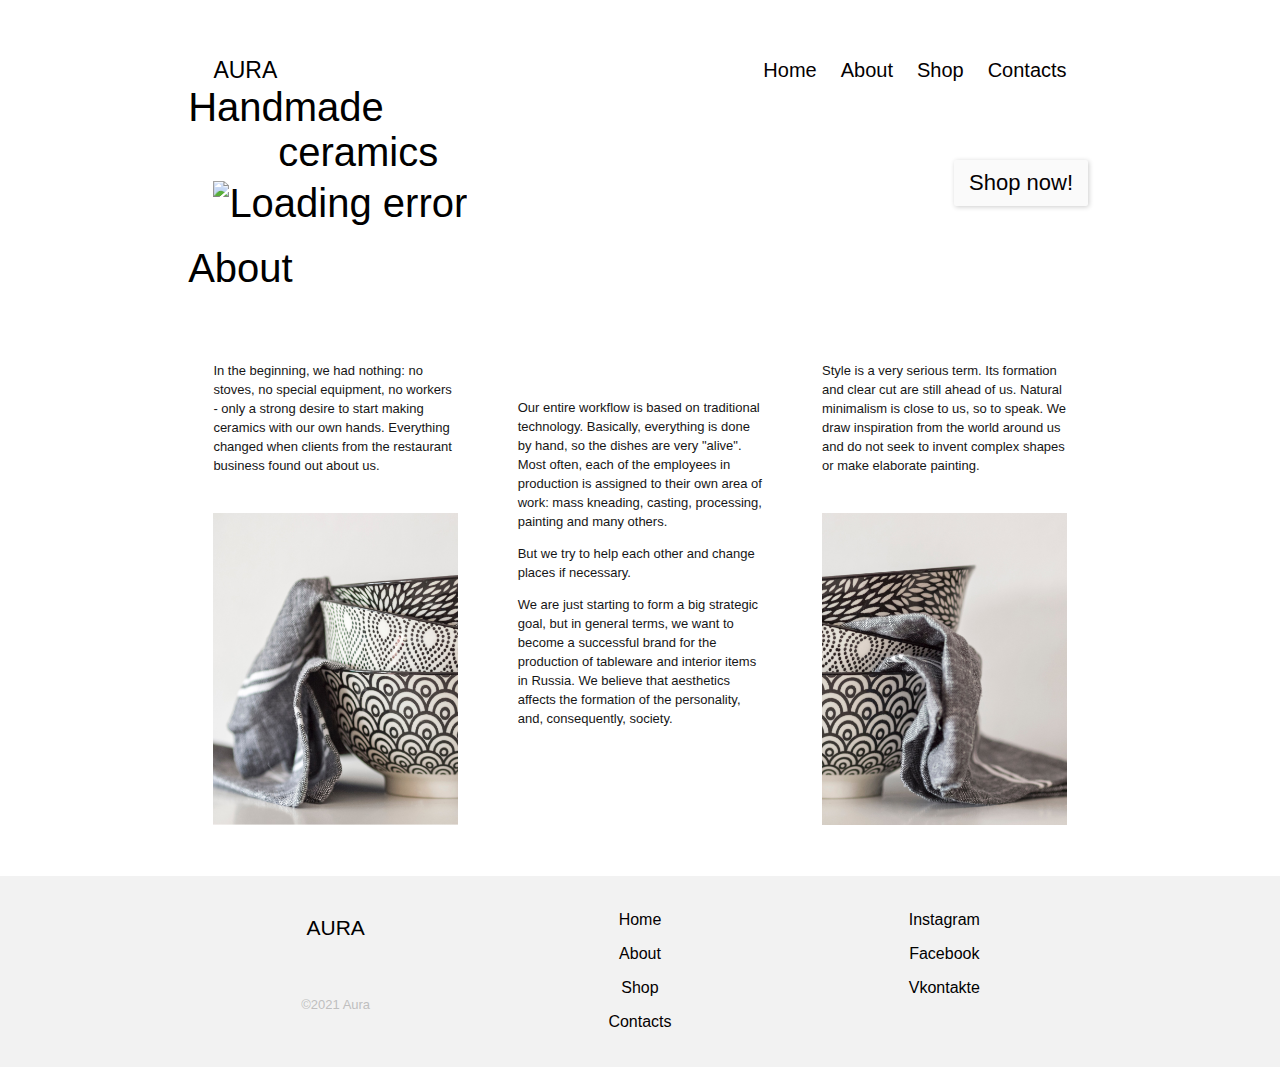
==== about.html @ 35411ad2 "First commit" ====
<!DOCTYPE html>
<html lang="en">
<head>
    <meta charset="UTF-8">
    <title>About</title>
    <link href="css/all.css" type="text/css" rel="stylesheet">
</head>
<body>
<nav class="top-menu">
    <a class="navbar-logo">AURA</a>
    <ul class="menu-main">
        <li><a href="index.html">Home</a></li>
        <li><a href="about.html">About</a></li>
        <li><a href="shop.html">Shop</a></li>
        <li><a href="contacts.html">Contacts</a></li>
    </ul>
</nav>
<div class="slide">
        <img class="picture-in-slide" src="Images/ceramics.jpg" alt="Loading error"/>
        <div class="heading1">
            <p>Handmade</p>
            <p class="heading1-lower">ceramics</p>
        </div>
        <p class="heading2">About</p>
        <div class="button-position">
            <div class="main-button"><a href="shop.html">Shop now!</a></div>
        </div>
</div>
<div id="article">
        <div class="upper-in-article">
            <p>In the beginning, we had nothing: no stoves, no special equipment, no workers - only a strong desire to
                start making ceramics with our own hands. Everything changed when clients from the restaurant business
                found out about us.</p>
        </div>
        <img class="picture-in-article1" src="Images/half_1.jpg" alt="Loading error">
        <div class="middle-in-article">
            <p>Our entire workflow is based on traditional technology. Basically, everything is done by hand, so the
                dishes are very "alive". Most often, each of the employees in production is assigned to their own area
                of work: mass kneading, casting, processing, painting and many others.</p>
            <p>But we try to help each other and change places if necessary.</p>
            <p>We are just starting to form a big strategic goal, but in general terms, we want to become a successful
                brand for the production of tableware and interior items in Russia. We believe that aesthetics affects
                the formation of the personality, and, consequently, society.</p>
        </div>

        <div class="lower-in-article">
            <p>Style is a very serious term. Its formation and clear cut are still ahead of us. Natural minimalism is
                close to us, so to speak. We draw inspiration from the world around us and do not seek to invent complex
                shapes or make elaborate painting.</p>
        </div>
        <img class="picture-in-article2" src="Images/half_2.jpg" alt="Loading error">
</div>
<div id="footer">
    <div class="information-in-footer">
        <div class="column1">
            <p class="logo">AURA</p>
        </div>
        <p class="copy">&copy2021 Aura</p>
        <div class="column2">
            <p><a href="index.html">Home</a></p><a href="about.html">About</a><p><a href="shop.html">Shop</a></p>
            <a href="contacts.html">Contacts</a><p></p>
        </div>
        <div class="column3">
            <p>Instagram</p><p>Facebook</p><p>Vkontakte</p>
        </div>
    </div>
</div>
</body>
</html>
---- css/all.css ----
/*ОБЩЕЕ*/
body {
    width: 100%;
    margin: 0;
}
/*MENU*/
.top-menu {
    width: 66.66%;
    margin: 20px 16.67%;
    padding: 20px 0 40px 0;
}
.navbar-logo {
    display: inline-block;
    line-height: 61px;
    font-size: 23px;
    font-family: 'Poiret One', sans-serif;}
.menu-main {
    margin: 0;
    padding: 0;
    float: right;}
.menu-main li {display: inline-block;}
.menu-main a {
    text-decoration: none;
    display: block;
    position: relative;
    line-height: 61px;
    padding-left: 20px;
    font-size: 20px;
    font-family: 'Poiret One', sans-serif;
    color: #040001;
}
.menu-main a {
    opacity: 1;
    transition: .2s linear;
}
.menu-main a:hover {opacity: 0.6;}

@media (max-width: 660px) {
    .menu-main {
        float: none;
        padding-top: 20px;
    }
    .top-menu {
        text-align: center;
        padding: 20px 0 40px 0;
    }
    .menu-main a {padding: 0 10px;}
    .slide {font-size: 30px;}
}
@media (max-width: 600px) {
    .menu-main li {
        display: block;
    }
}
/*ПОДВАЛ*/
#footer {
    display: inline-block;
    text-align: center;
    width: 66.66%;
    padding: 1.5% 16.67%;
    background-color: #f2f2f2;
    font-size: 16px;
    font-family: 'Poiret One', sans-serif;
}
#footer a {
    text-decoration: none;
    color: #040001;
}
.information-in-footer {
    display: grid;
    grid-column-gap: 7%;
    grid-template-columns: repeat(3, 1fr);
}
.column1 {grid-area: 1 / 1 / 2 / 2;}
.column2 {grid-area: 1 / 2 / 3 / 3;}
.column3 {grid-area: 1 / 3 / 3 / 4;}
.logo {font-size: 21px}
.copy {
    grid-area: 2 / 1 / 3 / 2;
    font-size: 13px;
    color: #bfbfbf;
    font-family: 'Open Sans', sans-serif;}

/*ABOUT*/

.slide {
    position: relative;
    font-size: 40px;
    font-family: "Poiret One", sans-serif;}
.slide p {margin: 0;}

.heading1 {
    position: absolute;
    bottom: 83%;
    left: 14.7%;
}
.heading2 {position: absolute;
    left: 14.7%;}

.button-position {
    position: absolute;
    bottom: 47%;
    right: 15%;
}
.main-button {
    font-family: "Poiret One", sans-serif;
    text-align: center;
    font-size: 22px;
    padding: 10px 15px;
    display: inline-block;
    background: #fafafa;
    margin-top: 20px;
    box-shadow: 1px 1px 5px rgba(0,0,0,0.2);
    border-radius: 2px;
    border-style: none;
    transition: all ease 0.3s;
}

.main-button:active {box-shadow: 4px 4px 3px rgba(0,0,0,0.2);}
.main-button a {
    text-decoration: none;
    color: #040001;
}
.heading1-lower {padding-left: 90px;}

.picture-in-slide {
    width: 66.66%;
    margin: 20px 16.67%;}

#article {
    display: grid;
    grid-column-gap: 7%;
    grid-template-columns: repeat(3, 1fr);
    width: 66.66%;
    margin: 8% 16.67% 4%;
    font-size: 13px;
    color: #161616;
    line-height: 19px;
    font-family: 'Open Sans', sans-serif;
}
.picture-in-article1 {width: 100%;
    grid-area: 2 / 1 / 3 / 2;
}
.picture-in-article2 {width: 100%;
    grid-area: 2 / 3 / 3 / 4;}
.upper-in-article {
    grid-area: 1 / 1 / 2 / 2;
    padding-bottom: 10%;
}
.middle-in-article {
    grid-area: 1 / 2 / 3 / 3;
    padding-top: 15%;
}
.lower-in-article {grid-area: 1 / 3 / 2 / 4;}

@media (max-width: 750px) {
    #article {
        grid-row-gap: 20px;
        margin-top: 13%;
    }
    .picture-in-article1 {width: 100%;
        grid-area: 2 / 1 / 3 / 4;
        padding: 0;
    }
    .picture-in-article2 {width: 100%;
        grid-area: 4 / 1 / 5 / 4;
        padding: 0;}
    .upper-in-article {
        grid-area: 1 / 1 / 2 / 4;
        padding: 0;}
    .middle-in-article {
        grid-area: 3 / 1 / 4 / 4;
        padding: 0;
    }
    .lower-in-article {grid-area: 5 / 1 / 6 / 4;
        padding: 0;}
}
/*HOME*/

.heading1-home {
    position: absolute;
    left: 14.7%;
}

.plate1 {
    position: absolute;
    width: 17%;
    display: flex;
    top: 20%;
    left: 10%;
}
.plate1 img {width: 100%;}
.plate2 {
    position: absolute;
    width: 17%;
    display: flex;
    top: 5%;
    left: 52%;
}
.plate3 {
    position: absolute;
    width: 15%;
    display: flex;
    top: 55%;
    right: 0.2%;
}
.plate2 img {width: 100%;}
.plate3 img {width: 100%;}

.cup1 {
    position: absolute;
    width: 17%;
    display: flex;
    top: 40%;
    left: 25%;
}
.cup1 img {
    width: 100%;}
.cup2 {
    position: absolute;
    width: 14%;
    display: flex;
    top: 13%;
    right: 15%;
}
.cup2 img {width: 100%;}
.back {
    position: absolute;
    width: 67.5%;
    display: flex;
    top: 45%;
    right: -8%;
    transform: rotate(190deg);
}
.back img {width: 100%;}
.plate4 {
    position: absolute;
    width: 26.5%;
    display: flex;
    top: 50%;
    left: -5%;
    transform: rotate(-20deg);
}
.plate5 {
    position: absolute;
    width: 36%;
    display: flex;
    top: 65%;
    right: -5%;
    transform: rotate(20deg);
}
.plate4 img {width: 100%;}
.plate5 img {width: 100%;}

.plate6 {
    position: absolute;
    width: 37.5%;
    display: flex;
    top: 180%;
    left: -15%;
}
.plate6 img {width: 100%;}
.text-home1 {
    position: absolute;
    top: 125%;
    padding: 5%;
    margin: 0 20%;
    background: white;
    width: 50%;
}
.t1 {font-family: "Poiret One", sans-serif;
    font-size: 22px;}
.t2 {font-family: "Open Sans", sans-serif;
    font-size: 13px;}
.text-home2 {
    position: absolute;
    top: 175%;
    background: white;
    left: 20%;
    width: 30%;
    padding: 5%;
}

.plate7 {
    position: absolute;
    width: 41.5%;
    display: flex;
    top: 155%;
    right: -10%;
}
.plate7 img {width: 100%;}
/*CONTACTS*/
@media (max-width: 660px) {
    .column {
        width: 100%;
        float: none;
    }
}

/*CONTACT FORM*/

.content {
    width: 66.66%;
    margin: 0 16.67%;
    min-height: 312px;}
.heading3 {
    font-size: 40px;
    padding-bottom: 15px;
    font-family: "Poiret One", sans-serif;
    margin: 2% 15%;
}
.info-contacts1 {
    width: 40%;
    float: left;
    font-family: 'Open Sans', sans-serif;
    font-size: 14px;
    color: #151515;
}
.info-contacts1 .down {line-height: 24px;}
.container {
    width: 100%;
    float: none;
    margin-left: auto;
    margin-right: auto;
}
#contactForm {
    display: grid;
    grid-gap: 20px;
    grid-template-areas:
    'name'
    'email'
    'message';
}
.required-field {grid-column: 1 / 2;}
.submit-button {grid-column: 2 / 3;}
.name-field {
    grid-area: name;
    grid-column: 1 / 3;
}

.email-field {
    grid-area: email;
    grid-column: 1 / 3;
}
.message-field {
    grid-area: message;
    grid-column: 1 / 3;
}

/* FORM STYLES */

.contact form {border: 0;}
.contact form label {display: block;}
.contact form p {
    margin: 0;
    font-family: 'Open Sans', sans-serif;
    font-weight: 200;
    font-size: 12px;
    color: rgb(164, 164, 164);
}
.contact form input, .contact form textarea {
    font-family: 'Open Sans', sans-serif;
    font-weight: 200;
    font-size: 14px;
    width: 100%;
    padding: .4em 0 .4em .8em;
    background: rgb(242, 242, 242);
    border: 0;
    outline-color: #f2f2f2;
}
.submit-button button {
    font-family: 'Poiret One', sans-serif;
    width: 120px;
    height: 40px;
    border: 0;
    font-weight: 400;
    font-size: 22px;
    color: rgb(45, 45, 45);
    padding: 1% 4%;
    background: #fafafa;
    box-shadow: 1px 1px 5px rgba(0,0,0,0.2);
}

.submit-button {
    align-self: center;
    justify-self: end;
}
.contact form button:hover, .contact form button:focus {
    outline: 0;
    transition: all ease 0.2s;
    box-shadow: 3px 3px 4px rgba(0,0,0,0.2);
}

.required-field {
    font-weight: 200;
    font-size: 10px;
    color: rgba(74, 86, 96, 0.75);
    align-self: center;
    justify-self: start;
}

.alert {
    margin-bottom: 1em;
    padding: 10px;
    font-family: 'Open Sans', sans-serif;
    font-size: 14px;
    text-align: center;
    display: none;
}
/* LARGE SCREENS */

@media (min-width: 500px) {
    #contactForm {
        grid-template-columns: 1fr 1fr;
        grid-template-areas:
      'name company'
      'email phone'
      'message message';
    }
    .name-field {
        grid-area: name;
        grid-column: 1 / 2;}

    .email-field {
        grid-area: email;
        grid-column: 1 / 2;}

    .message-field {
        grid-area: message;
        grid-column: 1 / 3;}
}
.info-contacts2 {
    width: 66.66%;
    margin: 4% 16.67%;
    float: none;
    font-family: 'Open Sans', sans-serif;
    font-size: 14px;
    color: #151515;
}
/* SHOP */

.single-goods {
    width: 30%;
    margin: 10px 14px 60px 14px;
    float: left;
    font-family: 'Open Sans', sans-serif;
    font-size: 12px;
    line-height: 10px;
}
.single-goods img {
    width: 80%;
    margin: 0 10%;
}
.single-goods:hover {
    cursor: pointer;
}
#mini-cart a{
    text-decoration: none;
    color: #040001;
}
#mini-cart {
    font-family: "Poiret One", sans-serif;
    font-size: 20px;
    position: fixed;
    right: 4%;
    top: 9%;
}

#my-cart {
    font-family: 'Open Sans', sans-serif;
    font-size: 14px;
}
#my-cart {
    font-family: 'Open Sans', sans-serif;
    font-size: 14px;
}
.goods-in-cart {
    width: 31%;
    margin: 10px 10px 60px 10px;
    float: left;
    font-size: 12px;
}
.goods-in-cart img {
    width: 80%;
    margin: 0 10%;
}

.goods-in-cart button.delete {
    position: relative;
    left: 80%;
}
@media (max-width: 1320px) {
    .single-goods {
        width: 45%;
        margin: 10px 10px 60px 10px;
        float: left;
    }
    .goods-in-cart {
        width: 45%;
        margin: 10px 10px 60px 10px;
        float: left;
    }
}

.content-home {
    background-image: url("Images/fond2.jpg");
    background-size: cover;
}

.b-popup {
    font-family: 'Open Sans', sans-serif;
    width: 66.66%;
    display: none;
    margin: 0 16.67%;
    padding: 30px;
    min-height:40%;
    z-index: 1000;
    background-color: #ffffff;
    box-shadow: 0 0 5px rgba(0,0,0,0.2);
    overflow:hidden;
    position:fixed;
    box-sizing: border-box;
    top:100px;
}

.info-goods {
    width: 100%;
    font-size: 12px;
    line-height: 10px;
}
.info-goods img {
    width: 40%;
    float: left;
    padding-right: 100px;
    height: 100%;
}
.info-goods button {display: block;}

.overlay_popup {
    display:none;
    position:fixed;
    z-index: 999;
    top:0;
    right:0;
    left:0;
    bottom:0;
    background:#000;
    opacity:0.1;
}
@media (max-width: 660px) {
    .single-goods {
        width: 96%;
        margin: 10px 10px 60px 10px;
        float: left;
    }
    .goods-in-cart {
        width: 96%;
        margin: 10px 10px 60px 10px;
    }
}
@media (max-width: 750px) {
    .info-goods {
        width: 100%;
        font-size: 12px;
        line-height: 15px;
    }
    .info-goods img {
        width: 65%;
        padding: 0 20px 0 0;
        height: 100%;}
}
.delete {
    border-style: none;
    font-size: 22px;
    color: #606060;
    background-color: #fafafa00;
}
.plus {
    border-style: none;
    font-size: 22px;
    padding-top: 6px;
    color: #606060;
    background-color: #fafafa00;
}
.minus {
    border-style: none;
    font-size: 22px;
    float: left;
    padding-top: 6px;
    color: #606060;
    background-color: #fafafa00;
}
.number {float: left;}
#info-final {
    padding: 30px 0;
    font-family: 'Open Sans', sans-serif;
    font-size: 15px;
    color: #151515;}
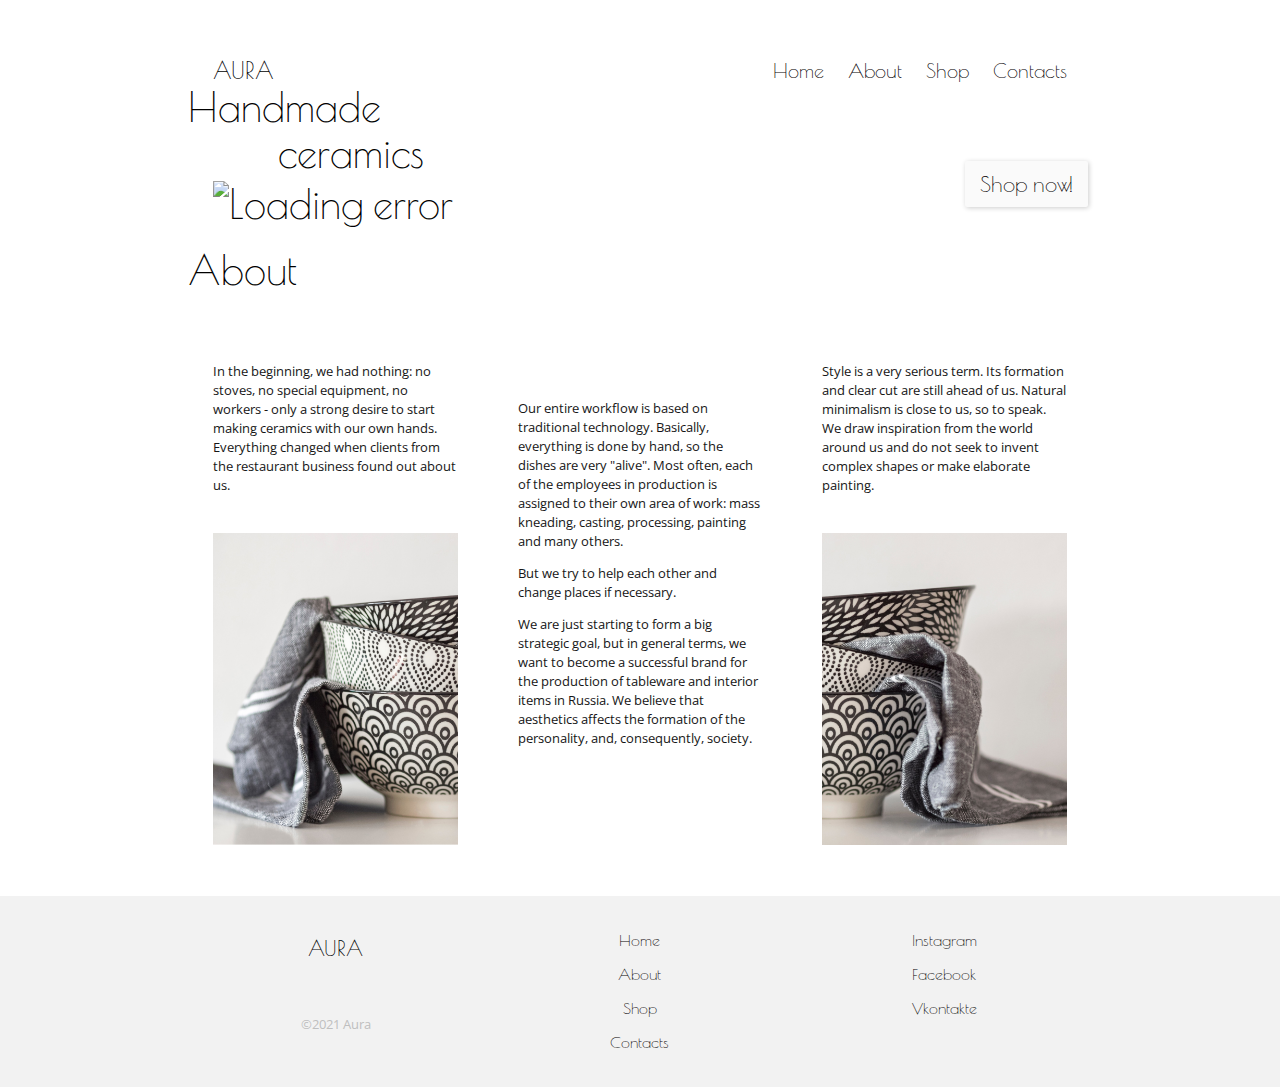
==== commit 6ae08690: "Подключение шрифтов" ====
--- a/about.html
+++ b/about.html
@@ -2,7 +2,11 @@
 <html lang="en">
 <head>
     <meta charset="UTF-8">
-    <title>About</title>
+    <title>Aura - About</title>
+    <link rel="shortcut icon" href="Images/favicon2.png" type="image/png">
+    <link rel="preconnect" href="https://fonts.googleapis.com">
+    <link rel="preconnect" href="https://fonts.gstatic.com" crossorigin>
+    <link href="https://fonts.googleapis.com/css2?family=Poiret+One|Open+Sans&display=swap" rel="stylesheet">
     <link href="css/all.css" type="text/css" rel="stylesheet">
 </head>
 <body>
@@ -11,7 +15,7 @@
     <ul class="menu-main">
         <li><a href="index.html">Home</a></li>
         <li><a href="about.html">About</a></li>
-        <li><a href="shop.html">Shop</a></li>
+        <li><a href="store/shop-page.html">Shop</a></li>
         <li><a href="contacts.html">Contacts</a></li>
     </ul>
 </nav>
@@ -23,7 +27,7 @@
         </div>
         <p class="heading2">About</p>
         <div class="button-position">
-            <div class="main-button"><a href="shop.html">Shop now!</a></div>
+            <div class="main-button"><a href="store/shop-page.html">Shop now!</a></div>
         </div>
 </div>
 <div id="article">
@@ -57,7 +61,7 @@
         </div>
         <p class="copy">&copy2021 Aura</p>
         <div class="column2">
-            <p><a href="index.html">Home</a></p><a href="about.html">About</a><p><a href="shop.html">Shop</a></p>
+            <p><a href="index.html">Home</a></p><a href="about.html">About</a><p><a href="store/shop-page.html">Shop</a></p>
             <a href="contacts.html">Contacts</a><p></p>
         </div>
         <div class="column3">
